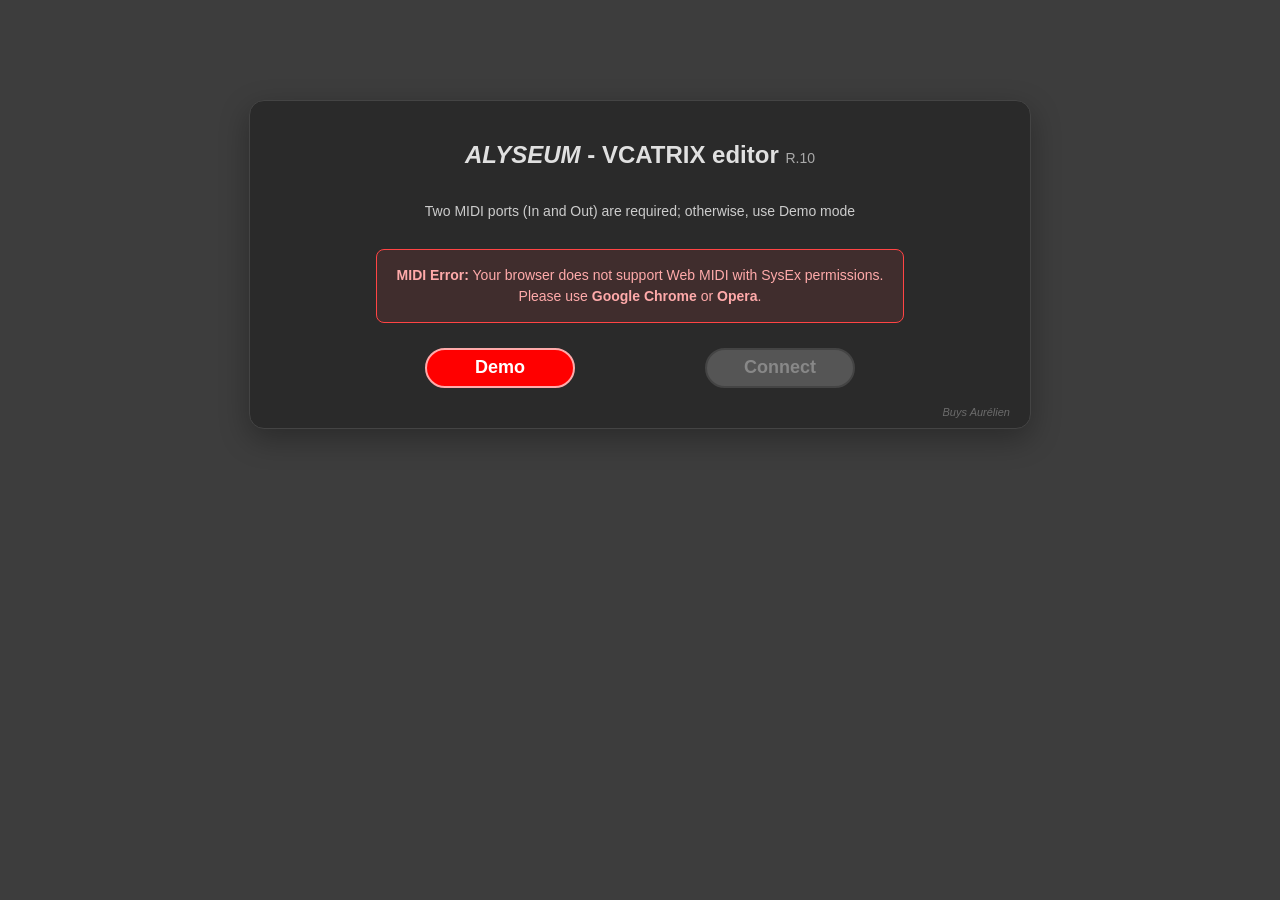
==== index.html @ 36283c22 "v.10" ====
<!DOCTYPE html>
<html lang="en">
<head>
    <meta charset="UTF-8">
    <meta name="viewport" content="width=device-width, initial-scale=1.0">
    <title>VCATRIX Editor</title>
    <link rel="stylesheet" href="style.css">
</head>
<body>

    <header id="setup-header">
        <h2><em>ALYSEUM</em> - VCATRIX editor <span class="revision">R.10</span></h2>
        <p class="subtitle">Two MIDI ports (In and Out) are required; otherwise, use Demo mode</p>
        
        <div id="browser-warning" class="warning-box hidden">
            <strong>MIDI Error:</strong> Your browser does not support Web MIDI with SysEx permissions. <br>
            Please use <strong>Google Chrome</strong> or <strong>Opera</strong>.
        </div>
        
        <div id="midi-setup">
            <div class="port-select">
                <label for="midi-in">MIDI In port</label>
                <select id="midi-in"><option value="">Please Select</option></select>
            </div>
            <div class="port-select">
                <label for="midi-out">MIDI Out port</label>
                <select id="midi-out"><option value="">Please Select</option></select>
            </div>
        </div>
        
        <div class="header-buttons">
            <div class="btn-container">
                <button id="btn-demo" class="btn btn-demo">Demo</button>
            </div>
            <div class="btn-container">
                <button id="btn-connect" class="btn btn-primary" disabled>Connect</button>
            </div>
        </div>

        <span class="signature">Buys Aurélien</span>
    </header>

    <main id="app-container" class="hidden">
        
        <section id="fader-section">
            <div id="matrix-container">
                </div>
        </section>

        <aside id="sidebar">
            <div class="sidebar-group" style="border-top: none; padding-top: 0;">
                <button id="btn-monitor">Enable monitoring</button>
            </div>

            <div class="sidebar-group">
                <h3>Group mode (max 8)</h3>
                <button id="btn-multi-select" class="btn-secondary">Multi-select: OFF</button>
                <button id="btn-clear-selection" class="btn-secondary hidden">Clear selection</button>
            </div>

            <div class="sidebar-group">
                <h3>Set preset VCATRIX</h3>
                <div class="preset-grid">
                    <button class="btn-preset" data-preset="0">1</button>
                    <button class="btn-preset" data-preset="1">2</button>
                    <button class="btn-preset" data-preset="2">3</button>
                    <button class="btn-preset" data-preset="3">4</button>
                    <button class="btn-preset" data-preset="4">5</button>
                    <button class="btn-preset" data-preset="5">6</button>
                    <button class="btn-preset" data-preset="6">7</button>
                    <button class="btn-preset" data-preset="7">8</button>
                    <button class="btn-preset" data-preset="8">9</button>
                    <button class="btn-preset" data-preset="9">10</button>
                    <button class="btn-preset" data-preset="10">11</button>
                    <button class="btn-preset" data-preset="11">12</button>
                    <button class="btn-preset" data-preset="12">13</button>
                    <button class="btn-preset" data-preset="13">14</button>
                    <button class="btn-preset" data-preset="14">15</button>
                    <button class="btn-preset" data-preset="15">16</button>
                </div>
            </div>

            <div class="sidebar-group">
                <button id="btn-clear">Clear all VCA</button>
            </div>

            <div class="sidebar-group">
                <h3>Bulk dump</h3>
                <button class="btn-secondary" id="btn-dump-rx">Receive (save to computer)</button>
                <button class="btn-secondary" id="btn-dump-tx">Transmit (load file to VCATRIX)</button>
                <input type="file" id="file-upload" class="hidden" accept=".vca,.json">
            </div>

        </aside>

    </main>
    <div id="transmit-modal" class="modal hidden">
        <div class="modal-content">
            <h3>Select Preset to Transmit</h3>
            <p>Choose which preset to load from the file to the VCATRIX hardware.</p>
            
            <select id="transmit-select">
                <option value="all">All Presets</option>
                <option value="0">Preset 1</option>
                <option value="1">Preset 2</option>
                <option value="2">Preset 3</option>
                <option value="3">Preset 4</option>
                <option value="4">Preset 5</option>
                <option value="5">Preset 6</option>
                <option value="6">Preset 7</option>
                <option value="7">Preset 8</option>
                <option value="8">Preset 9</option>
                <option value="9">Preset 10</option>
                <option value="10">Preset 11</option>
                <option value="11">Preset 12</option>
                <option value="12">Preset 13</option>
                <option value="13">Preset 14</option>
                <option value="14">Preset 15</option>
                <option value="15">Preset 16</option>
            </select>
            
            <div class="modal-buttons">
                <button id="btn-transmit-cancel" class="btn-secondary">Cancel</button>
                <button id="btn-transmit-confirm" class="btn-primary" style="width: auto;">Confirm</button>
            </div>
        </div>
    </div>

    <script src="script.js"></script>
</body>
</html>
---- style.css ----
/* Base Styles */
body {
    margin: 0;
    padding: 20px;
    font-family: Arial, sans-serif;
    background-color: #3d3d3d;
    color: #e0e0e0;
}

/* --- Startup Screen Configuration --- */
#setup-header {
    display: flex;
    flex-direction: column;
    align-items: center;
    margin: 80px auto; 
    padding: 40px;
    background-color: #2a2a2a; 
    border: 1px solid #444;
    border-radius: 15px;
    max-width: 700px; 
    position: relative; 
    box-shadow: 0 10px 30px rgba(0,0,0,0.3);
    text-align: center;
}

#setup-header h2 {
    margin-top: 0;
    font-size: 24px;
    color: #e0e0e0;
}

#setup-header .revision {
    font-size: 14px;
    font-weight: normal;
    color: #aaa;
}

.subtitle {
    font-size: 14px;
    margin-bottom: 30px;
    color: #ccc;
}

.warning-box {
    background-color: rgba(255, 68, 68, 0.1); 
    border: 1px solid #ff4444; 
    color: #ffaaaa;
    padding: 15px 20px; 
    border-radius: 8px; 
    margin-bottom: 25px;
    font-size: 14px; 
    max-width: 80%; 
    line-height: 1.5;
}

#midi-setup {
    display: flex;
    align-items: center;
    gap: 30px;
    margin-bottom: 30px;
}

.port-select {
    display: flex;
    flex-direction: column;
    align-items: center;
    gap: 5px;
}

.port-select label {
    font-size: 14px;
    color: #e0e0e0;
}

.port-select select {
    width: 250px;
    background-color: #ffffff;
    color: #000000;
    padding: 6px;
    border: none;
    font-size: 14px;
}

.header-buttons {
    display: flex;
    gap: 30px;
    align-items: center;
    justify-content: center;
}

.header-buttons .btn-container {
    width: 250px;
    display: flex;
    justify-content: center;
}

.btn {
    width: 150px;
    height: 40px;
    display: flex;
    align-items: center;
    justify-content: center;
    padding: 0;
}

/* Connect Button State Styles */
.btn-primary {
    background-color: #00aa00; 
    color: white;
    border: 2px solid #aaffaa;
    border-radius: 20px;
    font-size: 18px;
    cursor: pointer;
    transition: all 0.2s;
}

.btn-primary:hover:not(:disabled) {
    background-color: #008800;
}

.btn-primary:disabled {
    background-color: #555;
    border-color: #444;
    color: #888;
    cursor: not-allowed;
}

/* Demo Button Styles */

.btn-demo {
    background-color: #ff0000;
    color: white;
    border: 2px solid #ffaaaa;
    border-radius: 20px; 
    font-size: 18px;
    cursor: pointer;
}

.btn-demo:hover {
    background-color: #cc0000;
}

.signature {
    position: absolute;
    bottom: 10px;
    right: 20px;
    font-size: 11px;
    color: #888;
    font-style: italic;
    opacity: 0.7;
}

/* --- Main Layout --- */
#app-container {
    display: flex;
    gap: 30px;
    max-width: 1300px;
    margin: 0 auto;
    align-items: stretch; 
}

#fader-section {
    display: flex;
}

/* --- Sidebar Configuration --- */
#sidebar {
    flex: 1;
    background-color: #2a2a2a;
    border: 1px solid #444;
    padding: 20px;
    display: flex;
    flex-direction: column;
    gap: 20px;
}

#sidebar h2 {
    margin-top: 0;
    margin-bottom: 5px;
    text-align: center;
    color: #e0e0e0;
}

#sidebar .sidebar-group:last-child {
    margin-top: auto;
}

/* General Button Styles */
button {
    background-color: #ff0000;
    color: white;
    border: 1px solid #444;
    padding: 10px 15px;
    border-radius: 5px;
    cursor: pointer;
    font-weight: bold;
    transition: all 0.2s;
    width: 100%;
}

button:hover:not(:disabled) { background-color: #cc0000; }
button:disabled { background-color: #666; border-color: #555; cursor: not-allowed; }
.btn-secondary { background-color: #555; }
.btn-secondary:hover:not(:disabled) { background-color: #777; }

/* Dynamic States for Group Selection Mode */
#btn-multi-select.active { background-color: #00aa00; border-color: #00ff00; }
.fader-container.selected { border-color: #00ff00; background-color: #1a331a; }

.hidden { display: none !important; }

/* Sidebar Group Separators */
.sidebar-group {
    border-top: 1px solid #555;
    padding-top: 15px;
    display: flex;
    flex-direction: column;
    gap: 10px;
}

.sidebar-group h3 { margin: 0; text-align: center; font-size: 14px; color: #bbb; }

/* Preset Grid Layout */
.preset-grid {
    display: grid;
    grid-template-columns: repeat(4, 1fr);
    gap: 5px;
}
.preset-grid button { padding: 8px 0; font-size: 14px; background-color: #ff0000; }
/* Visual feedback for the active preset button */
.preset-grid button.active { background-color: #00aa00; border-color: #00ff00; }

/* --- Compact Matrix Layout --- */
#matrix-container {
    display: grid;
    /* Changed to minmax so it's at least 40px/30px, but expands if text is longer */
    grid-template-columns: minmax(40px, auto) repeat(8, 101px); 
    grid-template-rows: minmax(30px, auto) repeat(8, 101px);
    gap: 0;
}

.axis-label {
    display: flex;
    align-items: center;
    justify-content: center;
    font-size: 12px;
    font-weight: bold;
    color: #ccc;
    background-color: #333;
    white-space: nowrap; /* Prevent text from wrapping to a new line */
    padding: 0 10px; /* Add horizontal padding so text doesn't touch the borders */
}

/* Remove the ugly default blue outline when editing and add a subtle focus state */
.axis-label:focus {
    outline: none;
    background-color: #4a4a4a; /* Slightly lighter background to show it's active */
}

.axis-label.top { border-bottom: 2px solid #555; }
.axis-label.left { border-right: 2px solid #555; }

.axis-label.highlight {
    background-color: #00aa00;
    color: #ffffff;
    box-shadow: 0 0 10px rgba(0, 170, 0, 0.5);
    transition: background-color 0.1s ease;
}

.fader-container {
    border: 1px solid #444;
    background-color: #222;
    padding: 0;
    display: flex;
    align-items: center;
    justify-content: center;
}

canvas { cursor: pointer; }

/* ==========================================
   MODAL POP-UP STYLES
   ========================================== */

/* Dark overlay covering the whole screen */
.modal {
    position: fixed;
    top: 0; 
    left: 0; 
    width: 100%; 
    height: 100%;
    background-color: rgba(0, 0, 0, 0.7);
    display: flex;
    align-items: center;
    justify-content: center;
    z-index: 1000; /* Ensures it stays on top of everything */
}

/* The pop-up box itself */
.modal-content {
    background-color: #2a2a2a;
    padding: 30px;
    border-radius: 8px;
    border: 1px solid #444;
    text-align: center;
    width: 350px;
    box-shadow: 0 10px 30px rgba(0,0,0,0.5);
}

.modal-content h3 {
    margin-top: 0;
    color: #e0e0e0;
}

.modal-content p {
    font-size: 13px;
    color: #aaa;
    margin-bottom: 20px;
}

/* Dropdown selector inside modal */
.modal-content select {
    width: 100%;
    margin-bottom: 25px;
    padding: 10px;
    font-size: 16px;
    background-color: #ffffff;
    color: #000000;
}

/* Container for Cancel/Confirm buttons */
.modal-buttons {
    display: flex;
    gap: 15px;
}
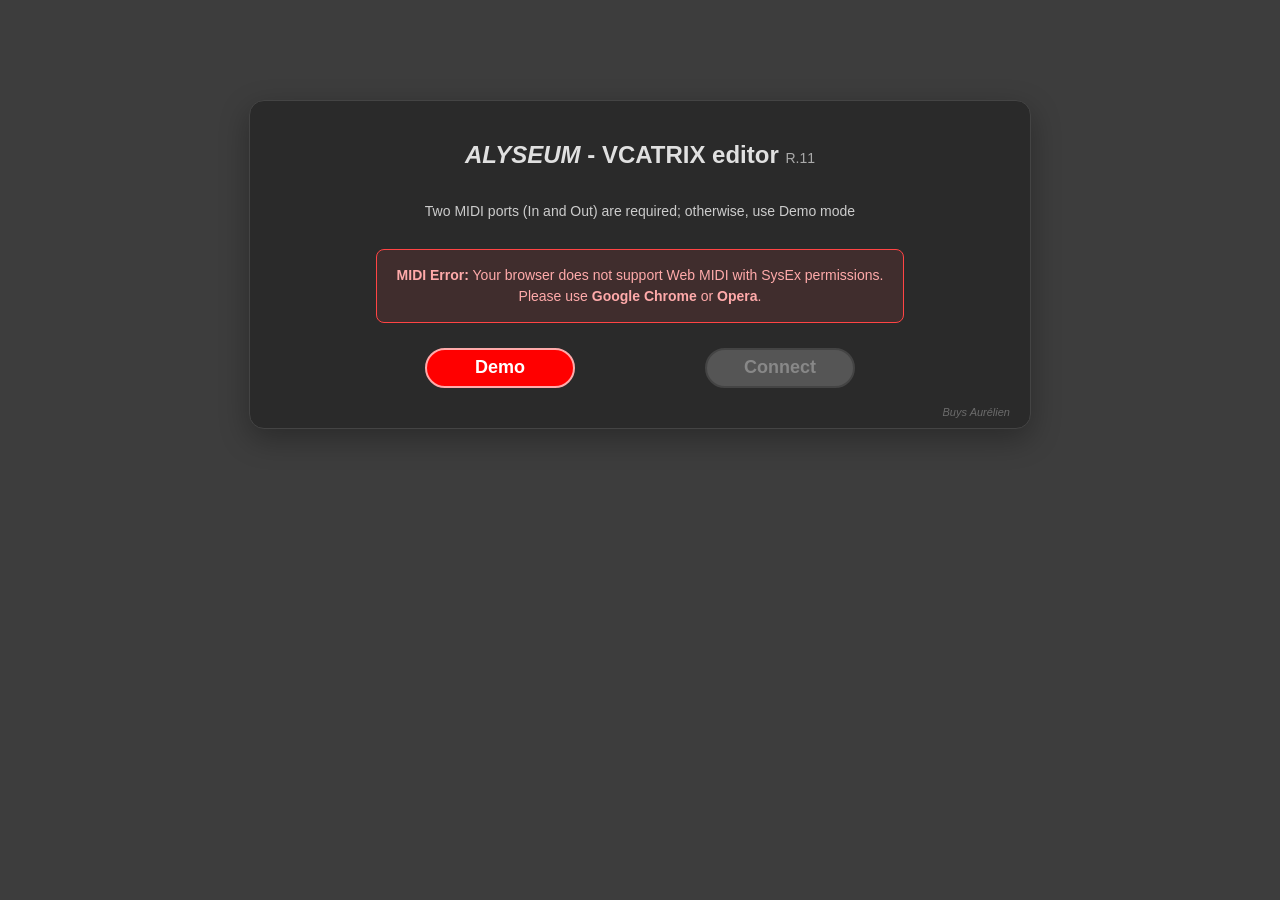
==== commit c1162cf2: "v11" ====
--- a/index.html
+++ b/index.html
@@ -9,7 +9,7 @@
 <body>
 
     <header id="setup-header">
-        <h2><em>ALYSEUM</em> - VCATRIX editor <span class="revision">R.10</span></h2>
+        <h2><em>ALYSEUM</em> - VCATRIX editor <span class="revision">R.11</span></h2>
         <p class="subtitle">Two MIDI ports (In and Out) are required; otherwise, use Demo mode</p>
         
         <div id="browser-warning" class="warning-box hidden">
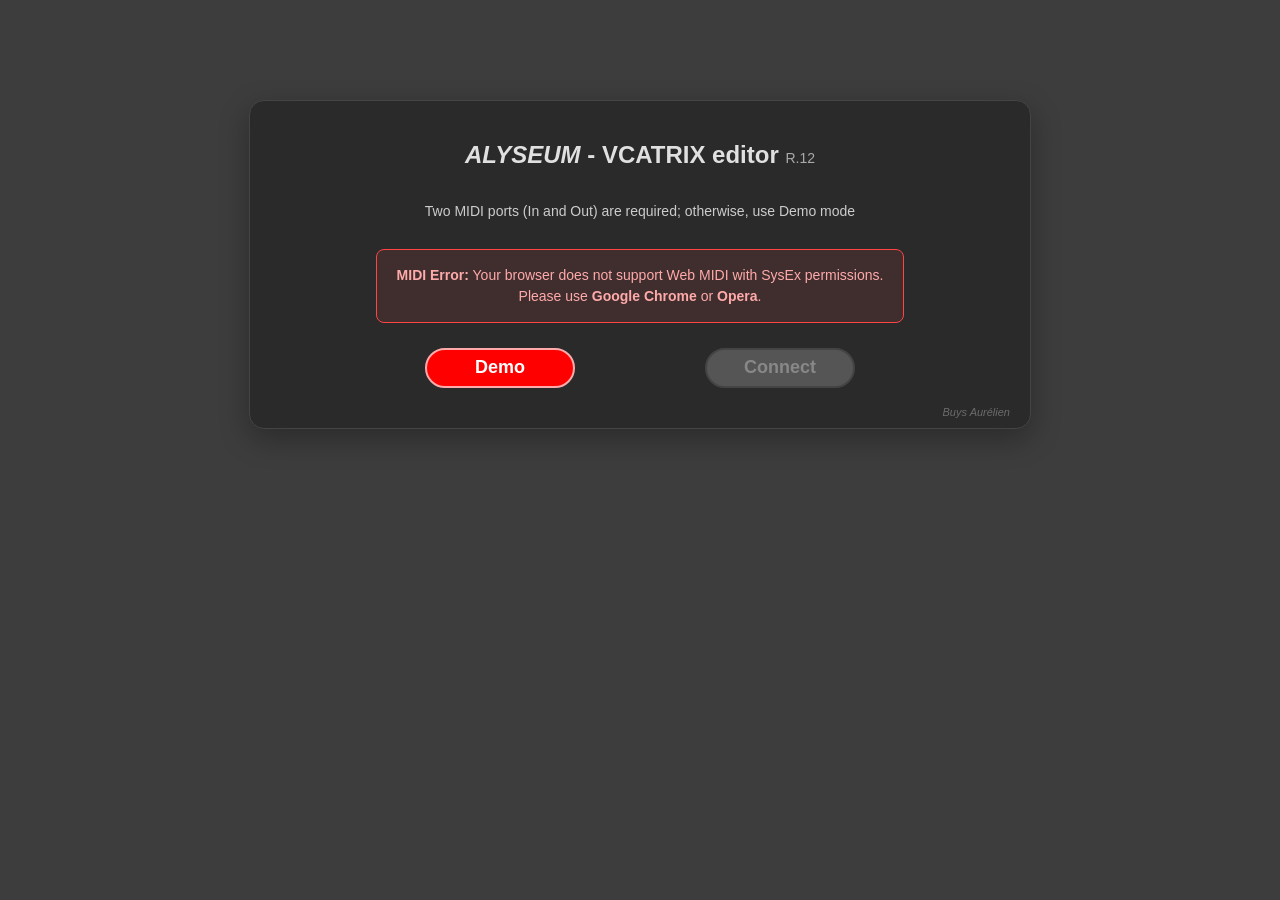
==== commit 627196d5: "V12" ====
--- a/index.html
+++ b/index.html
@@ -9,7 +9,7 @@
 <body>
 
     <header id="setup-header">
-        <h2><em>ALYSEUM</em> - VCATRIX editor <span class="revision">R.11</span></h2>
+        <h2><em>ALYSEUM</em> - VCATRIX editor <span class="revision">R.12</span></h2>
         <p class="subtitle">Two MIDI ports (In and Out) are required; otherwise, use Demo mode</p>
         
         <div id="browser-warning" class="warning-box hidden">
@@ -94,6 +94,38 @@
         </aside>
 
     </main>
+    <div id="receive-modal" class="modal hidden">
+        <div class="modal-content">
+            <h3>Select Preset to Receive</h3>
+            <p>Choose which preset to request from the VCATRIX hardware.</p>
+            
+            <select id="receive-select">
+                <option value="all">All Presets</option>
+                <option value="0">Preset 1</option>
+                <option value="1">Preset 2</option>
+                <option value="2">Preset 3</option>
+                <option value="3">Preset 4</option>
+                <option value="4">Preset 5</option>
+                <option value="5">Preset 6</option>
+                <option value="6">Preset 7</option>
+                <option value="7">Preset 8</option>
+                <option value="8">Preset 9</option>
+                <option value="9">Preset 10</option>
+                <option value="10">Preset 11</option>
+                <option value="11">Preset 12</option>
+                <option value="12">Preset 13</option>
+                <option value="13">Preset 14</option>
+                <option value="14">Preset 15</option>
+                <option value="15">Preset 16</option>
+            </select>
+            
+            <div class="modal-buttons">
+                <button id="btn-receive-cancel" class="btn-secondary">Cancel</button>
+                <button id="btn-receive-confirm" class="btn-primary" style="width: auto;">Confirm</button>
+            </div>
+        </div>
+    </div>
+
     <div id="transmit-modal" class="modal hidden">
         <div class="modal-content">
             <h3>Select Preset to Transmit</h3>
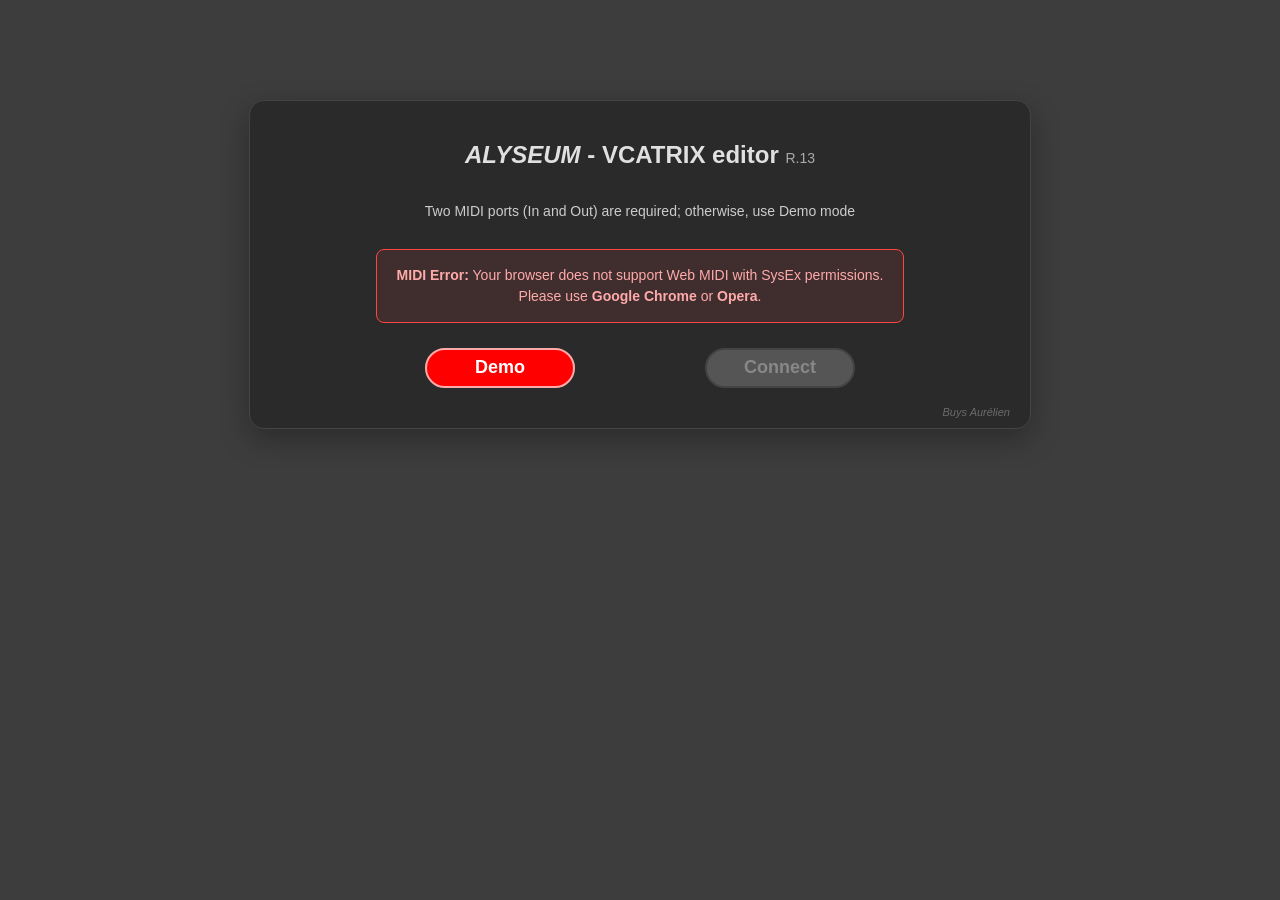
==== commit f63a44ad: "V13: fix transmit to VCATRIX and allow to the user to choose where to save file when dump request" ====
--- a/index.html
+++ b/index.html
@@ -9,7 +9,7 @@
 <body>
 
     <header id="setup-header">
-        <h2><em>ALYSEUM</em> - VCATRIX editor <span class="revision">R.12</span></h2>
+        <h2><em>ALYSEUM</em> - VCATRIX editor <span class="revision">R.13</span></h2>
         <p class="subtitle">Two MIDI ports (In and Out) are required; otherwise, use Demo mode</p>
         
         <div id="browser-warning" class="warning-box hidden">
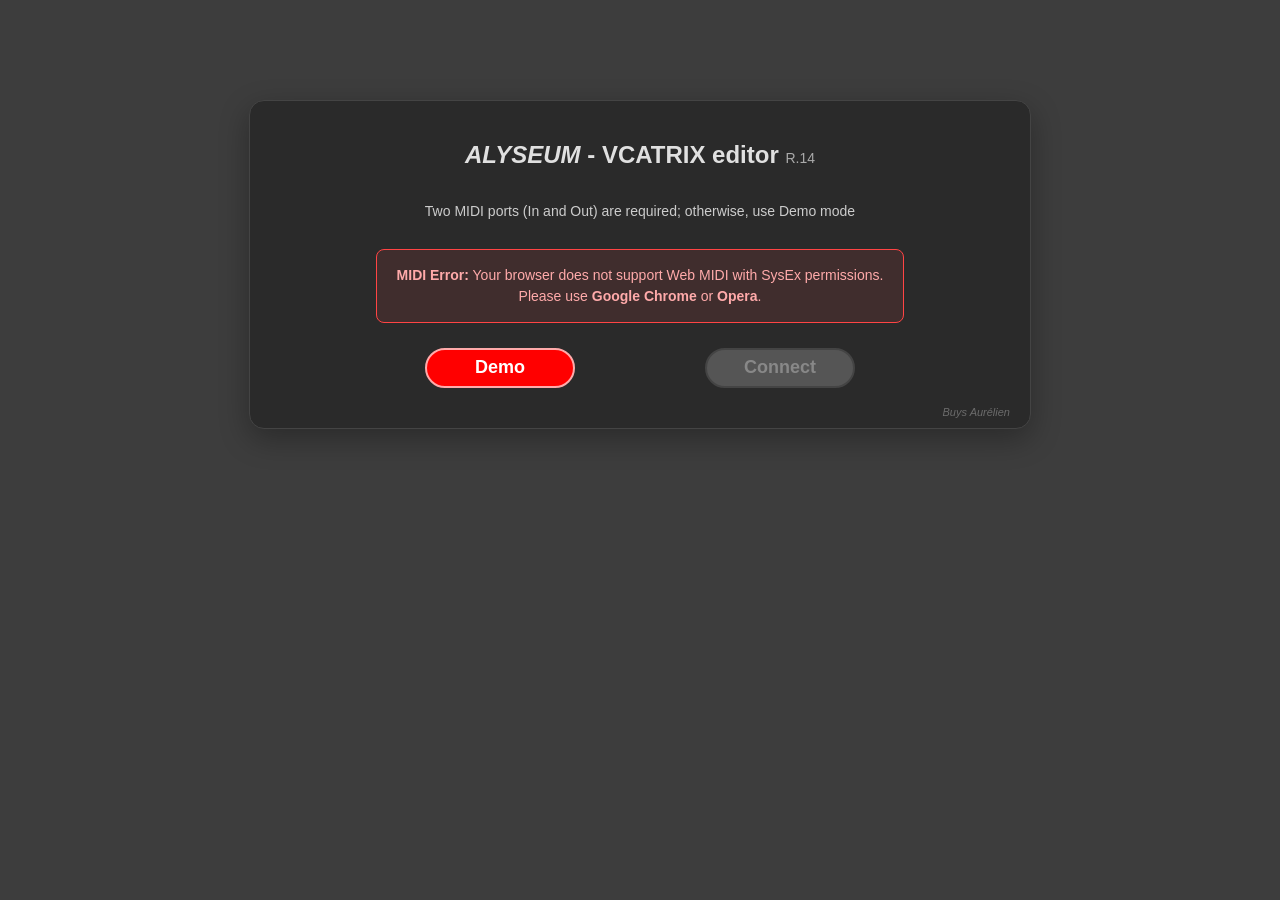
==== commit 64451f4b: "V14 plus simulateur VCATRIX" ====
--- a/index.html
+++ b/index.html
@@ -9,7 +9,7 @@
 <body>
 
     <header id="setup-header">
-        <h2><em>ALYSEUM</em> - VCATRIX editor <span class="revision">R.13</span></h2>
+        <h2><em>ALYSEUM</em> - VCATRIX editor <span class="revision">R.14</span></h2>
         <p class="subtitle">Two MIDI ports (In and Out) are required; otherwise, use Demo mode</p>
         
         <div id="browser-warning" class="warning-box hidden">
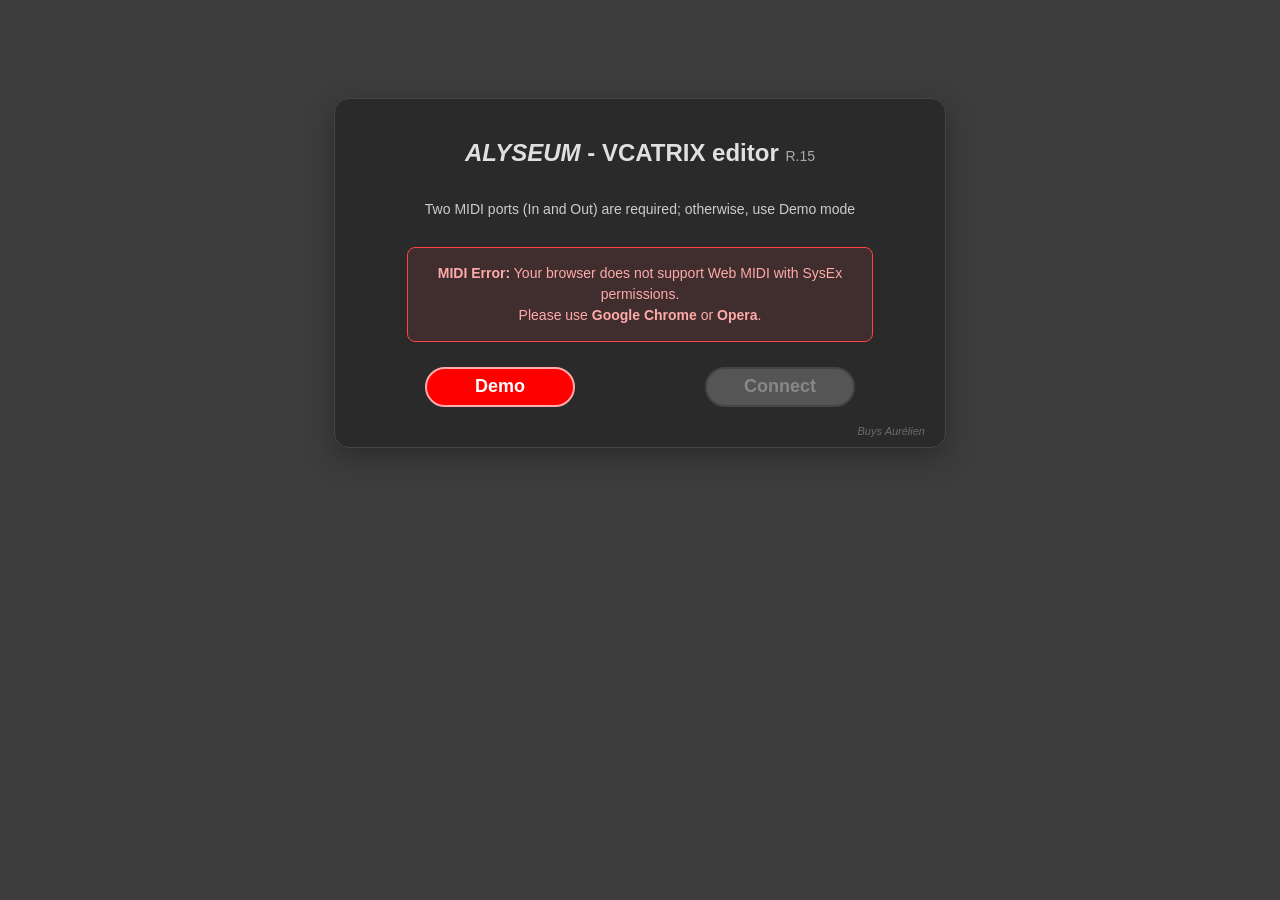
==== commit abc966aa: "V15" ====
--- a/index.html
+++ b/index.html
@@ -9,7 +9,7 @@
 <body>
 
     <header id="setup-header">
-        <h2><em>ALYSEUM</em> - VCATRIX editor <span class="revision">R.14</span></h2>
+        <h2><em>ALYSEUM</em> - VCATRIX editor <span class="revision">R.15</span></h2>
         <p class="subtitle">Two MIDI ports (In and Out) are required; otherwise, use Demo mode</p>
         
         <div id="browser-warning" class="warning-box hidden">
--- a/style.css
+++ b/style.css
@@ -1,10 +1,20 @@
-/* Base Styles */
-body {
+/* Base Styles and Viewport Lockdown */
+html, body {
     margin: 0;
-    padding: 20px;
+    padding: 0;
+    width: 100%;
+    height: 100%;
     font-family: Arial, sans-serif;
     background-color: #3d3d3d;
     color: #e0e0e0;
+    overflow: auto; 
+    box-sizing: border-box;
+}
+
+body {
+    padding: 2vh 2vw;
+    display: flex;
+    flex-direction: column;
 }
 
 /* --- Startup Screen Configuration --- */
@@ -153,25 +163,42 @@
 /* --- Main Layout --- */
 #app-container {
     display: flex;
-    gap: 30px;
-    max-width: 1300px;
-    margin: 0 auto;
+    width: 100%;
+    height: 100%;
+    gap: 2vw;
+    box-sizing: border-box;
     align-items: stretch; 
+    overflow: hidden;
 }
 
 #fader-section {
-    display: flex;
+    flex: 1;
+    background-color: #2a2a2a;
+    border: 1px solid #444;
+    border-radius: 8px;
+    padding: 1.5vh;
+    display: flex;
+    align-items: center;
+    justify-content: center;
+    box-sizing: border-box;
+    overflow: auto;
+    container-type: size;
 }
 
 /* --- Sidebar Configuration --- */
 #sidebar {
-    flex: 1;
+    flex: 0 0 25%;
+    width: 25%;
+    min-width: 220px;
     background-color: #2a2a2a;
     border: 1px solid #444;
-    padding: 20px;
-    display: flex;
-    flex-direction: column;
-    gap: 20px;
+    border-radius: 8px;
+    padding: 2vh 1.5vw;
+    display: flex;
+    flex-direction: column;
+    gap: 2vh;
+    box-sizing: border-box;
+    overflow-y: auto;
 }
 
 #sidebar h2 {
@@ -196,6 +223,7 @@
     font-weight: bold;
     transition: all 0.2s;
     width: 100%;
+    box-sizing: border-box;
 }
 
 button:hover:not(:disabled) { background-color: #cc0000; }
@@ -230,25 +258,29 @@
 /* Visual feedback for the active preset button */
 .preset-grid button.active { background-color: #00aa00; border-color: #00ff00; }
 
-/* --- Compact Matrix Layout --- */
+/* --- Adaptive Matrix Layout --- */
 #matrix-container {
     display: grid;
-    /* Changed to minmax so it's at least 40px/30px, but expands if text is longer */
-    grid-template-columns: minmax(40px, auto) repeat(8, 101px); 
-    grid-template-rows: minmax(30px, auto) repeat(8, 101px);
-    gap: 0;
+    grid-template-columns: max-content repeat(8, 1fr); 
+    grid-template-rows: max-content repeat(8, 1fr);
+    width: 100cqmin;
+    height: 100cqmin;
+    min-width: 300px;
+    min-height: 300px;
+    margin: auto;
+    box-sizing: border-box;
 }
 
 .axis-label {
     display: flex;
     align-items: center;
     justify-content: center;
-    font-size: 12px;
+    font-size: clamp(10px, 0.6vw + 0.6vh, 14px);
     font-weight: bold;
     color: #ccc;
     background-color: #333;
     white-space: nowrap; /* Prevent text from wrapping to a new line */
-    padding: 0 10px; /* Add horizontal padding so text doesn't touch the borders */
+    padding: 4px 8px; /* Fit text exactly with neat spacing */
 }
 
 /* Remove the ugly default blue outline when editing and add a subtle focus state */
@@ -274,9 +306,20 @@
     display: flex;
     align-items: center;
     justify-content: center;
-}
-
-canvas { cursor: pointer; }
+    box-sizing: border-box;
+    width: 100%;
+    height: 100%;
+}
+
+canvas {
+    cursor: pointer;
+    width: 100%;
+    height: 100%;
+    max-width: 100%;
+    max-height: 100%;
+    aspect-ratio: 1 / 1;
+    display: block;
+}
 
 /* ==========================================
    MODAL POP-UP STYLES
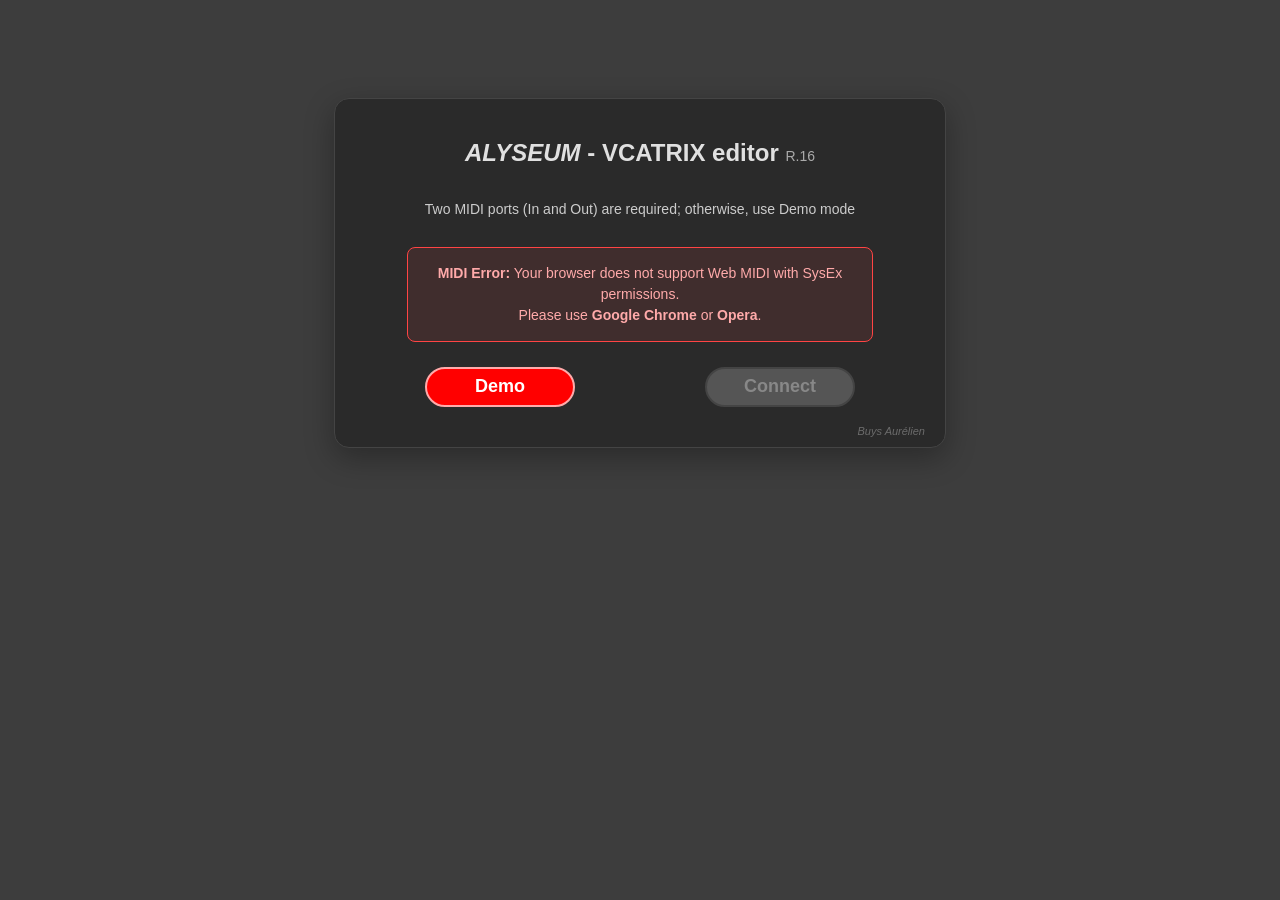
==== commit 10f52676: "V16 fix: perfomance, labels and some mismatch manuel" ====
--- a/index.html
+++ b/index.html
@@ -9,7 +9,7 @@
 <body>
 
     <header id="setup-header">
-        <h2><em>ALYSEUM</em> - VCATRIX editor <span class="revision">R.15</span></h2>
+        <h2><em>ALYSEUM</em> - VCATRIX editor <span class="revision">R.16</span></h2>
         <p class="subtitle">Two MIDI ports (In and Out) are required; otherwise, use Demo mode</p>
         
         <div id="browser-warning" class="warning-box hidden">
